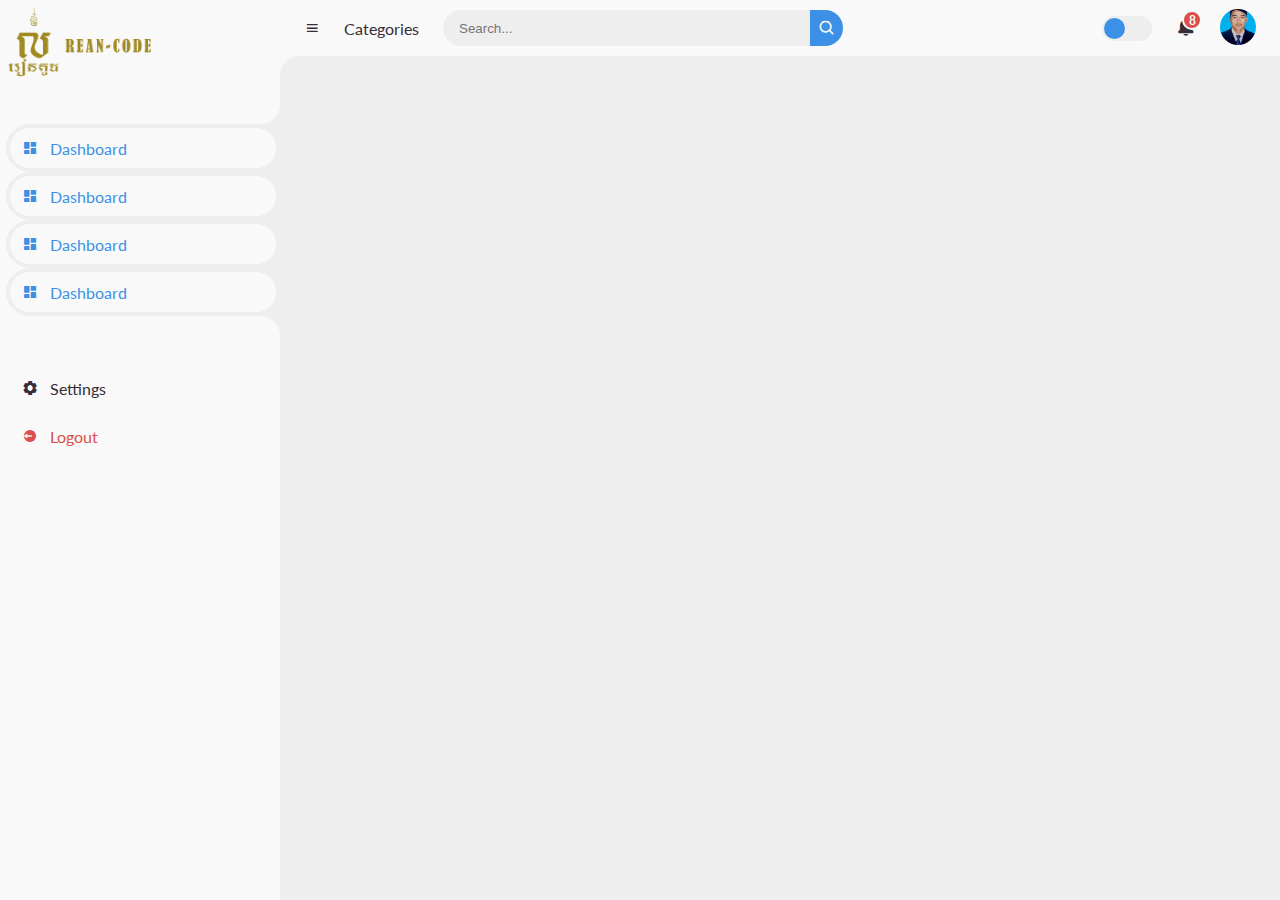
==== Web/introduction.html @ c5633652 "Add files via upload" ====
<!DOCTYPE html>
<html lang="en">
<head>
	<meta charset="UTF-8">
	<meta name="viewport" content="width=device-width, initial-scale=1.0">
    <link rel="shortcut icon" type="x-icon" href="../Pic/logo.png">

	<!-- Boxicons -->
	<link href="https://unpkg.com/boxicons@2.0.9/css/boxicons.min.css" rel="stylesheet">
	<!-- My CSS -->
	<link rel="stylesheet" href="../css/web/introduction.css">

	<title>Introduction</title>
</head>
<body>


	<!-- SIDEBAR -->
	<section id="sidebar">
		<a href="#" class="brand">
			<img src="../Pic/logo2.png" alt="">
		</a>
		<ul class="side-menu top">
			<li class="active">
				<a href="#">
					<i class='bx bxs-dashboard' ></i>
					<span class="text">Dashboard</span>
				</a>
			</li>
            <li class="active">
				<a href="#">
					<i class='bx bxs-dashboard' ></i>
					<span class="text">Dashboard</span>
				</a>
			</li>
            <li class="active">
				<a href="#">
					<i class='bx bxs-dashboard' ></i>
					<span class="text">Dashboard</span>
				</a>
			</li>
            <li class="active">
				<a href="#">
					<i class='bx bxs-dashboard' ></i>
					<span class="text">Dashboard</span>
				</a>
			</li>
		</ul>
		<ul class="side-menu">
			<li>
				<a href="#">
					<i class="bx bxs-cog" ></i>
					<span class="text">Settings</span>
				</a>
			</li>
			<li>
				<a href="#" class="logout">
					<i class="bx bxs-log-out-circle" ></i>
					<span class="text">Logout</span>
				</a>
			</li>
		</ul>
	</section>
	<!-- SIDEBAR -->



	<!-- CONTENT -->
	<section id="content">
		<!-- NAVBAR -->
		<nav>
			<i class="bx bx-menu" ></i>
			<a href="#" class="nav-link">Categories</a>
			<form action="#">
				<div class="form-input">
					<input type="search" placeholder="Search...">
					<button type="submit" class="search-btn"><i class="bx bx-search" ></i></button>
				</div>
			</form>
			<input type="checkbox" id="switch-mode" hidden>
			<label for="switch-mode" class="switch-mode"></label>
			<a href="#" class="notification">
				<i class="bx bxs-bell" ></i>
				<span class="num">8</span>
			</a>
			<a href="#" class="profile">
				<img src="../Pic/IMG_20230320_142856_487.jpg">
			</a>
		</nav>
		<!-- NAVBAR -->

		<!-- MAIN -->
		<main>
			
		</main>
		<!-- MAIN -->
	</section>
	<!-- CONTENT -->
	

	<script src="../scipt/script.js"></script>
</body>
</html>
---- css/web/introduction.css ----
@import url('https://fonts.googleapis.com/css2?family=Lato:wght@400;700&family=Poppins:wght@400;500;600;700&display=swap');

* {
	margin: 0;
	padding: 0;
	box-sizing: border-box;
}

a {
	text-decoration: none;
}

li {
	list-style: none;
}

:root {
	--poppins: 'Poppins', sans-serif;
	--lato: 'Lato', sans-serif;

	--light: #F9F9F9;
	--blue: #3C91E6;
	--light-blue: #CFE8FF;
	--grey: #eee;
	--dark-grey: #AAAAAA;
	--dark: #342E37;
	--red: #DB504A;
	--yellow: #FFCE26;
	--light-yellow: #FFF2C6;
	--orange: #FD7238;
	--light-orange: #FFE0D3;
}

html {
	overflow-x: hidden;
}

body.dark {
	--light: #0C0C1E;
	--grey: #060714;
	--dark: #FBFBFB;
}

body {
	background: var(--grey);
	overflow-x: hidden;
}





/* SIDEBAR */
#sidebar {
	position: fixed;
	top: 0;
	left: 0;
	width: 280px;
	height: 100%;
	background: var(--light);
	z-index: 2000;
	font-family: var(--lato);
	transition: .3s ease;
	overflow-x: hidden;
	scrollbar-width: none;
}
#sidebar::--webkit-scrollbar {
	display: none;
}
#sidebar.hide {
	width: 60px;
}
#sidebar .brand {
	font-size: 24px;
	font-weight: 700;
	height: 56px;
	display: flex;
	align-items: center;
	color: var(--blue);
	position: sticky;
	top: 0;
	left: 0;
	background: var(--light);
	z-index: 500;
	padding-bottom: 20px;
	box-sizing: content-box;
}
#sidebar .brand img{
    width: 160px;
    height: 110px;
    margin-top: 28px;
}
#sidebar .brand .bx {
	min-width: 60px;
	display: flex;
	justify-content: center;
}
#sidebar .side-menu {
	width: 100%;
	margin-top: 48px;
}
#sidebar .side-menu li {
	height: 48px;
	background: transparent;
	margin-left: 6px;
	border-radius: 48px 0 0 48px;
	padding: 4px;
}
#sidebar .side-menu li.active {
	background: var(--grey);
	position: relative;
}
#sidebar .side-menu li.active::before {
	content: '';
	position: absolute;
	width: 40px;
	height: 40px;
	border-radius: 50%;
	top: -40px;
	right: 0;
	box-shadow: 20px 20px 0 var(--grey);
	z-index: -1;
}
#sidebar .side-menu li.active::after {
	content: '';
	position: absolute;
	width: 40px;
	height: 40px;
	border-radius: 50%;
	bottom: -40px;
	right: 0;
	box-shadow: 20px -20px 0 var(--grey);
	z-index: -1;
}
#sidebar .side-menu li a {
	width: 100%;
	height: 100%;
	background: var(--light);
	display: flex;
	align-items: center;
	border-radius: 48px;
	font-size: 16px;
	color: var(--dark);
	white-space: nowrap;
	overflow-x: hidden;
}
#sidebar .side-menu.top li.active a {
	color: var(--blue);
}
#sidebar.hide .side-menu li a {
	width: calc(48px - (4px * 2));
	transition: width .3s ease;
}
#sidebar .side-menu li a.logout {
	color: var(--red);
}
#sidebar .side-menu.top li a:hover {
	color: var(--blue);
}
#sidebar .side-menu li a .bx {
	min-width: calc(60px  - ((4px + 6px) * 2));
	display: flex;
	justify-content: center;
}

/* SIDEBAR */





/* CONTENT */
#content {
	position: relative;
	width: calc(100% - 280px);
	left: 280px;
	transition: .3s ease;
}
#sidebar.hide ~ #content {
	width: calc(100% - 60px);
	left: 60px;
}




/* NAVBAR */
#content nav {
	height: 56px;
	background: var(--light);
	padding: 0 24px;
	display: flex;
	align-items: center;
	grid-gap: 24px;
	font-family: var(--lato);
	position: sticky;
	top: 0;
	left: 0;
	z-index: 1000;
}
#content nav::before {
	content: '';
	position: absolute;
	width: 40px;
	height: 40px;
	bottom: -40px;
	left: 0;
	border-radius: 50%;
	box-shadow: -20px -20px 0 var(--light);
}
#content nav a {
	color: var(--dark);
}
#content nav .bx.bx-menu {
	cursor: pointer;
	color: var(--dark);
}
#content nav .nav-link {
	font-size: 16px;
	transition: .3s ease;
}
#content nav .nav-link:hover {
	color: var(--blue);
}
#content nav form {
	max-width: 400px;
	width: 100%;
	margin-right: auto;
}
#content nav form .form-input {
	display: flex;
	align-items: center;
	height: 36px;
}
#content nav form .form-input input {
	flex-grow: 1;
	padding: 0 16px;
	height: 100%;
	border: none;
	background: var(--grey);
	border-radius: 36px 0 0 36px;
	outline: none;
	width: 100%;
	color: var(--dark);
}
#content nav form .form-input button {
	width: 36px;
	height: 100%;
	display: flex;
	justify-content: center;
	align-items: center;
	background: var(--blue);
	color: var(--light);
	font-size: 18px;
	border: none;
	outline: none;
	border-radius: 0 36px 36px 0;
	cursor: pointer;
}
#content nav .notification {
	font-size: 20px;
	position: relative;
}
#content nav .notification .num {
	position: absolute;
	top: -6px;
	right: -6px;
	width: 20px;
	height: 20px;
	border-radius: 50%;
	border: 2px solid var(--light);
	background: var(--red);
	color: var(--light);
	font-weight: 700;
	font-size: 12px;
	display: flex;
	justify-content: center;
	align-items: center;
}
#content nav .profile img {
	width: 36px;
	height: 36px;
	object-fit: cover;
	border-radius: 50%;
}
#content nav .switch-mode {
	display: block;
	min-width: 50px;
	height: 25px;
	border-radius: 25px;
	background: var(--grey);
	cursor: pointer;
	position: relative;
}
#content nav .switch-mode::before {
	content: '';
	position: absolute;
	top: 2px;
	left: 2px;
	bottom: 2px;
	width: calc(25px - 4px);
	background: var(--blue);
	border-radius: 50%;
	transition: all .3s ease;
}
#content nav #switch-mode:checked + .switch-mode::before {
	left: calc(100% - (25px - 4px) - 2px);
}
/* NAVBAR */





/* MAIN */
#content main {
	width: 100%;
	padding: 36px 24px;
	font-family: var(--poppins);
	max-height: calc(100vh - 56px);
	overflow-y: auto;
}

/* MAIN */
/* CONTENT */









@media screen and (max-width: 768px) {
	#sidebar {
		width: 200px;
	}

	#content {
		width: calc(100% - 60px);
		left: 200px;
	}

	#content nav .nav-link {
		display: none;
	}
}






@media screen and (max-width: 576px) {
	#content nav form .form-input input {
		display: none;
	}

	#content nav form .form-input button {
		width: auto;
		height: auto;
		background: transparent;
		border-radius: none;
		color: var(--dark);
	}

	#content nav form.show .form-input input {
		display: block;
		width: 100%;
	}
	#content nav form.show .form-input button {
		width: 36px;
		height: 100%;
		border-radius: 0 36px 36px 0;
		color: var(--light);
		background: var(--red);
	}

	#content nav form.show ~ .notification,
	#content nav form.show ~ .profile {
		display: none;
	}

	#content main .box-info {
		grid-template-columns: 1fr;
	}

	#content main .table-data .head {
		min-width: 420px;
	}
	#content main .table-data .order table {
		min-width: 420px;
	}
	#content main .table-data .todo .todo-list {
		min-width: 420px;
	}
}
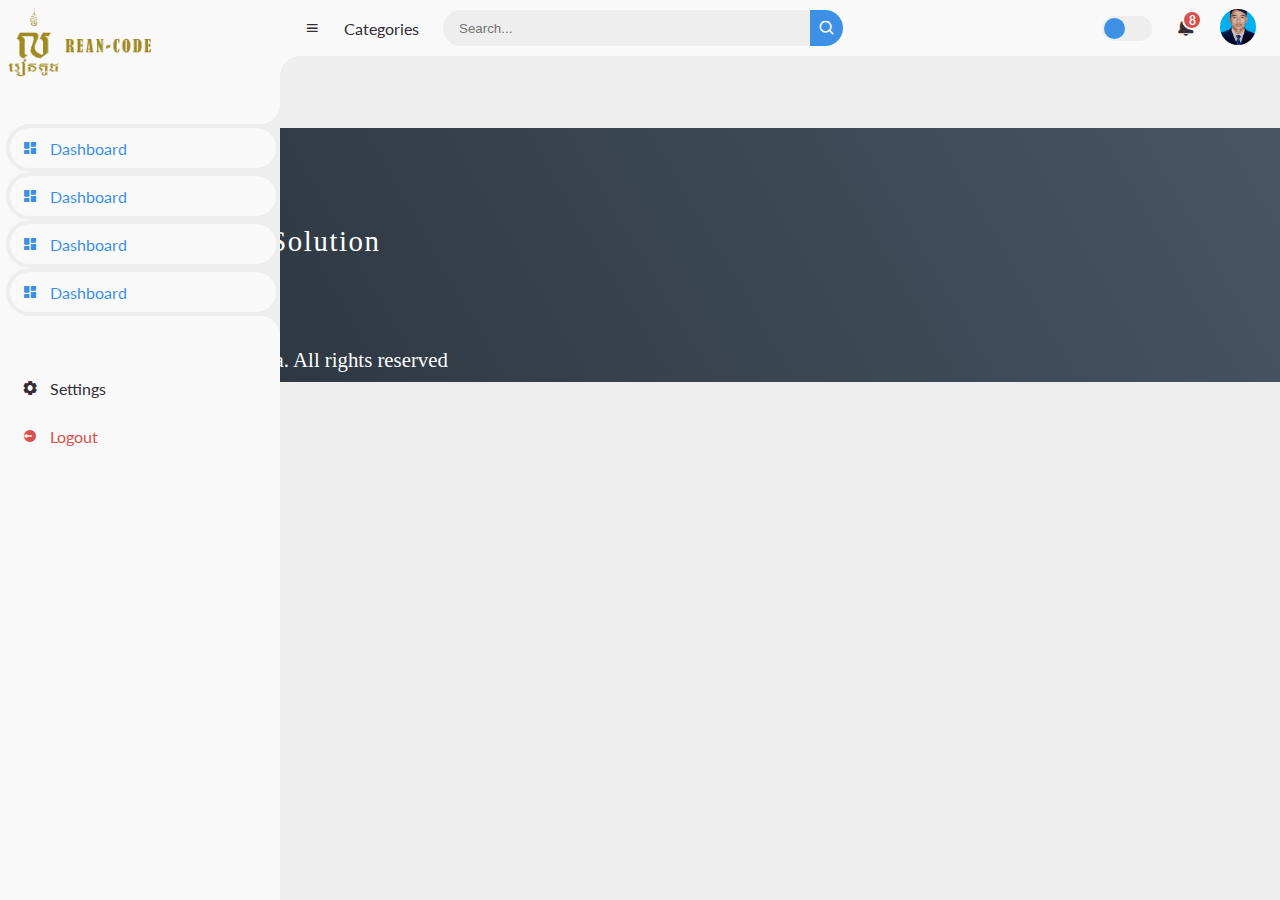
==== commit 5501d602: "Add files via upload" ====
--- a/Web/introduction.html
+++ b/Web/introduction.html
@@ -97,6 +97,29 @@
 		<!-- MAIN -->
 	</section>
 	<!-- CONTENT -->
+	<section id="footer">
+    <div class="footer container">
+      <div class="brand">
+        <h1><span>Re</span>an <span>Co</span>de</h1>
+      </div>
+      <h2>Your Complete Web Solution</h2>
+      <div class="social-icon">
+        <div class="social-item">
+          <a href="#"><img src="https://img.icons8.com/bubbles/100/000000/facebook-new.png" /></a>
+        </div>
+        <div class="social-item">
+          <a href="#"><img src="https://img.icons8.com/bubbles/100/000000/instagram-new.png" /></a>
+        </div>
+        <div class="social-item">
+          <a href="#"><img src="Pic/IMG_20230320_142856_487.jpg" /></a>
+        </div>
+        <div class="social-item">
+          <a href="#"><img src="https://img.icons8.com/bubbles/100/000000/behance.png" /></a>
+        </div>
+      </div>
+      <p>Copyright © 2023 By MoeunLina. All rights reserved</p>
+    </div>
+  </section>
 	
 
 	<script src="../scipt/script.js"></script>
--- a/css/web/introduction.css
+++ b/css/web/introduction.css
@@ -323,6 +323,46 @@
 
 /* MAIN */
 /* CONTENT */
+#footer {
+	background-image: linear-gradient(60deg, #29323c 0%, #485563 100%);
+}
+#footer .footer {
+	min-height: 200px;
+	flex-direction: column;
+	padding-top: 50px;
+	padding-bottom: 10px;
+}
+#footer h2 {
+	color: white;
+	font-weight: 500;
+	font-size: 1.8rem;
+	letter-spacing: 0.1rem;
+	margin-top: 10px;
+	margin-bottom: 10px;
+}
+#footer .social-icon {
+	display: flex;
+	margin-bottom: 30px;
+}
+#footer .social-item {
+	height: 50px;
+	width: 50px;
+	margin: 0 5px;
+}
+#footer .social-item img {
+    width: 40spx;
+    height: 40px;
+    border-radius: 50%;
+	filter: grayscale(1);
+	transition: 0.3s ease filter;
+}
+#footer .social-item:hover img {
+	filter: grayscale(0);
+}
+#footer p {
+	color: white;
+	font-size: 1.3rem;
+}
 
 
 
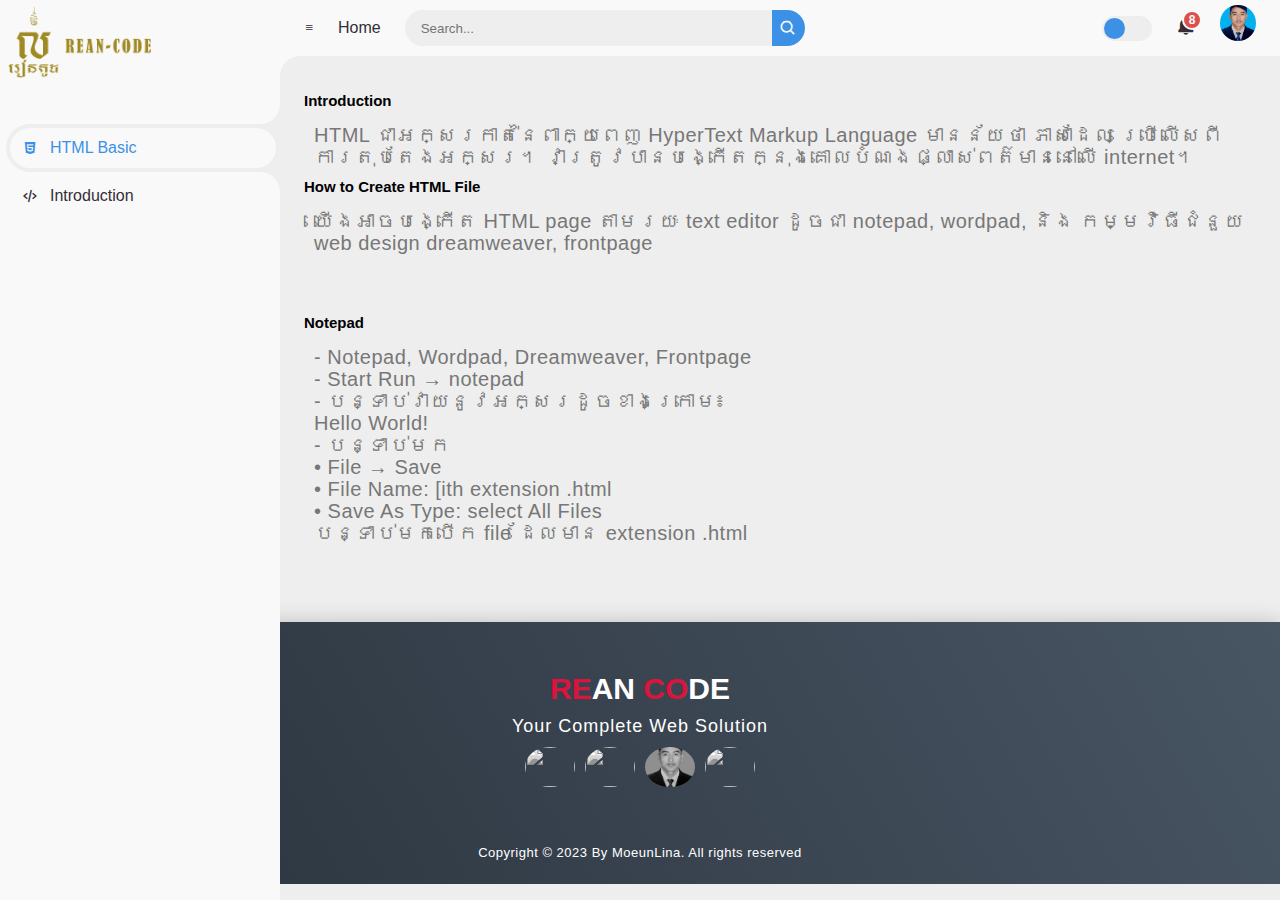
==== commit 91f6bb09: "Add files via upload" ====
--- a/Web/introduction.html
+++ b/Web/introduction.html
@@ -10,6 +10,8 @@
 	<link href="https://unpkg.com/boxicons@2.0.9/css/boxicons.min.css" rel="stylesheet">
 	<!-- My CSS -->
 	<link rel="stylesheet" href="../css/web/introduction.css">
+	<link rel="stylesheet" href="../css/style.css">
+	<link rel="stylesheet" href="../css/index.css">
 
 	<title>Introduction</title>
 </head>
@@ -18,46 +20,20 @@
 
 	<!-- SIDEBAR -->
 	<section id="sidebar">
-		<a href="#" class="brand">
+		<a href="../index.html" class="brand">
 			<img src="../Pic/logo2.png" alt="">
 		</a>
 		<ul class="side-menu top">
 			<li class="active">
-				<a href="#">
-					<i class='bx bxs-dashboard' ></i>
-					<span class="text">Dashboard</span>
-				</a>
-			</li>
-            <li class="active">
-				<a href="#">
-					<i class='bx bxs-dashboard' ></i>
-					<span class="text">Dashboard</span>
-				</a>
-			</li>
-            <li class="active">
-				<a href="#">
-					<i class='bx bxs-dashboard' ></i>
-					<span class="text">Dashboard</span>
-				</a>
-			</li>
-            <li class="active">
-				<a href="#">
-					<i class='bx bxs-dashboard' ></i>
-					<span class="text">Dashboard</span>
-				</a>
-			</li>
-		</ul>
-		<ul class="side-menu">
-			<li>
-				<a href="#">
-					<i class="bx bxs-cog" ></i>
-					<span class="text">Settings</span>
+				<a href="introduction.html">
+					<i class="bx bxl-html5" id="h1"></i>
+					<span class="text" id="h1">HTML Basic</span>
 				</a>
 			</li>
 			<li>
-				<a href="#" class="logout">
-					<i class="bx bxs-log-out-circle" ></i>
-					<span class="text">Logout</span>
+				<a href="introduction.html">
+					<i class="bx bx-code-alt"></i>
+					<span class="text">Introduction</span>
 				</a>
 			</li>
 		</ul>
@@ -71,7 +47,7 @@
 		<!-- NAVBAR -->
 		<nav>
 			<i class="bx bx-menu" ></i>
-			<a href="#" class="nav-link">Categories</a>
+			<a href="../index.html" class="nav-link">Home</a>
 			<form action="#">
 				<div class="form-input">
 					<input type="search" placeholder="Search...">
@@ -92,7 +68,32 @@
 
 		<!-- MAIN -->
 		<main>
-			
+			<div class="cnt">
+				<h2>Introduction</h2>
+				<p>HTML ជាអក្សរកាត់នៃពាក្យពេញ HyperText Markup Language មានន័យថា ភាសាដែល ប្រើលើសពីការតុបតែងអក្សរ។ វាត្រូវបានបង្កើតក្នុងគោលបំណងផ្លាស់ពត៌មាននៅលើ internet។</p>
+				<h2>How to Create HTML File</h2>
+				<p>យើងអាចបង្កើត HTML page តាមរយៈ text editor ដូចជា notepad, wordpad, និង កម្មវិធីជំនួយ web
+					design dreamweaver, frontpage</p>
+			</div>
+			<div class="row" id="cn1">
+				<div class="cnt">
+					<h2>Notepad</h2>
+					<p>- Notepad, Wordpad, Dreamweaver, Frontpage </br>
+					- Start Run → notepad </br>
+					- បន្ទាប់វាយនូវអក្សរដូចខាងក្រោម៖ Hello World! </br>
+					- បន្ទាប់មក </br>
+					• File → Save </br>
+					• File Name: [ith extension .html </br>
+					• Save As Type: select All Files <br>
+					បន្ទាប់មកបើក file ដែលមាន extension .html </br>
+					</p>
+				</div>
+				<div class="cn2">
+					<video width="320" height="250" autoplay loop muted>
+  						<source src="../Pic/0329.mp4" type="video/mp4">
+					</video>
+				</div>
+			</div>
 		</main>
 		<!-- MAIN -->
 	</section>
@@ -105,13 +106,13 @@
       <h2>Your Complete Web Solution</h2>
       <div class="social-icon">
         <div class="social-item">
-          <a href="#"><img src="https://img.icons8.com/bubbles/100/000000/facebook-new.png" /></a>
+          <a href="https://web.facebook.com/profile.php?id=100024197208223"><img src="https://img.icons8.com/bubbles/100/000000/facebook-new.png" /></a>
         </div>
         <div class="social-item">
           <a href="#"><img src="https://img.icons8.com/bubbles/100/000000/instagram-new.png" /></a>
         </div>
         <div class="social-item">
-          <a href="#"><img src="Pic/IMG_20230320_142856_487.jpg" /></a>
+          <a href="#"><img src="../Pic/IMG_20230320_142856_487.jpg" /></a>
         </div>
         <div class="social-item">
           <a href="#"><img src="https://img.icons8.com/bubbles/100/000000/behance.png" /></a>
--- a/css/style.css
+++ b/css/style.css
@@ -0,0 +1,691 @@
+@import 'https://fonts.googleapis.com/css?family=Montserrat:300, 400, 700&display=swap';
+* {
+	padding: 0;
+	margin: 0;
+	box-sizing: border-box;
+}
+html {
+	font-size: 10px;
+	font-family: 'Montserrat', sans-serif;
+	scroll-behavior: smooth;
+}
+a {
+	text-decoration: none;
+}
+.container {
+	min-height: 100vh;
+	width: 100%;
+	display: flex;
+	align-items: center;
+	justify-content: center;
+}
+img {
+	height: 100%;
+	width: 100%;
+	object-fit: cover;
+}
+p {
+	color: black;
+	font-size: 1.4rem;
+	margin-top: 5px;
+	line-height: 2.5rem;
+	font-weight: 300;
+	letter-spacing: 0.05rem;
+}
+.section-title {
+	font-size: 4rem;
+	font-weight: 300;
+	color: black;
+	margin-bottom: 10px;
+	text-transform: uppercase;
+	letter-spacing: 0.2rem;
+	text-align: center;
+}
+.section-title span {
+	color: crimson;
+}
+
+.cta {
+	display: inline-block;
+	padding: 10px 30px;
+	color: white;
+	background-color: transparent;
+	border: 2px solid crimson;
+	font-size: 2rem;
+	text-transform: uppercase;
+	letter-spacing: 0.1rem;
+	margin-top: 30px;
+	transition: 0.3s ease;
+	transition-property: background-color, color;
+}
+.cta:hover {
+	color: white;
+	background-color: crimson;
+}
+.brand h1 {
+	font-size: 3rem;
+	text-transform: uppercase;
+	color: white;
+}
+.brand h1 span {
+	color: crimson;
+}
+
+/* Header section */
+#header {
+	position: fixed;
+	z-index: 1000;
+	left: 0;
+	top: 0;
+	width: 100vw;
+	height: auto;
+}
+#header .header {
+	min-height: 8vh;
+	background-color: rgba(31, 30, 30, 0.24);
+	transition: 0.3s ease background-color;
+}
+#header .nav-bar {
+	display: flex;
+	align-items: center;
+	justify-content: space-between;
+	width: 100%;
+	height: 100%;
+	max-width: 1300px;
+	padding: 0 10px;
+}
+.brand img{
+    width: 150px;
+	right: 0;
+}
+#header .nav-list ul {
+	list-style: none;
+	position: absolute;
+	background-color: rgb(31, 30, 30);
+	width: 100vw;
+	height: 100vh;
+	left: 100%;
+	top: 0;
+	display: flex;
+	flex-direction: column;
+	justify-content: center;
+	align-items: center;
+	z-index: 1;
+	overflow-x: hidden;
+	transition: 0.5s ease left;
+}
+#header .nav-list ul.active {
+	left: 0%;
+}
+#header .nav-list ul a {
+	font-size: 2.5rem;
+	font-weight: 500;
+	letter-spacing: 0.2rem;
+	text-decoration: none;
+	color: white;
+	text-transform: uppercase;
+	padding: 20px;
+	display: block;
+}
+#header .nav-list ul a::after {
+	content: attr(data-after);
+	position: absolute;
+	top: 50%;
+	left: 50%;
+	transform: translate(-50%, -50%) scale(0);
+	color: rgba(240, 248, 255, 0.021);
+	font-size: 13rem;
+	letter-spacing: 50px;
+	z-index: -1;
+	transition: 0.3s ease letter-spacing;
+}
+#header .nav-list ul li:hover a::after {
+	transform: translate(-50%, -50%) scale(1);
+	letter-spacing: initial;
+}
+#header .nav-list ul li:hover a {
+	color: crimson;
+}
+#header .hamburger {
+	height: 60px;
+	width: 60px;
+	display: inline-block;
+	border: 3px solid white;
+	border-radius: 50%;
+	position: relative;
+	display: flex;
+	align-items: center;
+	justify-content: center;
+	z-index: 100;
+	cursor: pointer;
+	transform: scale(0.8);
+	margin-right: 20px;
+}
+#header .hamburger:after {
+	position: absolute;
+	content: '';
+	height: 100%;
+	width: 100%;
+	border-radius: 50%;
+	border: 3px solid white;
+	animation: hamburger_puls 1s ease infinite;
+}
+#header .hamburger .bar {
+	height: 2px;
+	width: 30px;
+	position: relative;
+	background-color: white;
+	z-index: -1;
+}
+#header .hamburger .bar::after,
+#header .hamburger .bar::before {
+	content: '';
+	position: absolute;
+	height: 100%;
+	width: 100%;
+	left: 0;
+	background-color: white;
+	transition: 0.3s ease;
+	transition-property: top, bottom;
+}
+#header .hamburger .bar::after {
+	top: 8px;
+}
+#header .hamburger .bar::before {
+	bottom: 8px;
+}
+#header .hamburger.active .bar::before {
+	bottom: 0;
+}
+#header .hamburger.active .bar::after {
+	top: 0;
+}
+/* End Header section */
+
+/* Hero Section */
+#hero {
+	background-image: url( "../Pic/308189739_516274900505625_2385769354428812594_n.jpg");
+	background-size: cover;
+	background-position: top center;
+	position: relative;
+	z-index: 1;
+}
+#hero::after {
+	content: '';
+	position: absolute;
+	left: 0;
+	top: 0;
+	height: 100%;
+	width: 100%;
+	background-color: black;
+	opacity: 0.7;
+	z-index: -1;
+}
+#hero .hero {
+	max-width: 1200px;
+	margin: 0 auto;
+	padding: 0 50px;
+	justify-content: flex-start;
+}
+#hero h1 {
+	display: block;
+	width: fit-content;
+	font-size: 4rem;
+	position: relative;
+	color: transparent;
+	animation: text_reveal 0.5s ease forwards;
+	animation-delay: 1s;
+}
+#hero h1:nth-child(1) {
+	animation-delay: 1s;
+}
+#hero h1:nth-child(2) {
+	animation-delay: 2s;
+}
+#hero h1:nth-child(3) {
+	animation: text_reveal_name 0.5s ease forwards;
+	animation-delay: 3s;
+}
+#hero h1 span {
+	position: absolute;
+	top: 0;
+	left: 0;
+	height: 100%;
+	width: 0;
+	background-color: crimson;
+	animation: text_reveal_box 1s ease;
+	animation-delay: 0.5s;
+}
+#hero h1:nth-child(1) span {
+	animation-delay: 0.5s;
+}
+#hero h1:nth-child(2) span {
+	animation-delay: 1.5s;
+}
+#hero h1:nth-child(3) span {
+	animation-delay: 2.5s;
+}
+
+/* End Hero Section */
+
+/* Services Section */
+#services .services {
+	flex-direction: column;
+	text-align: center;
+	max-width: 1500px;
+	margin: 0 auto;
+	padding: 100px 0;
+}
+#services .service-top {
+	max-width: 500px;
+	margin: 0 auto;
+}
+#services .service-bottom {
+	display: flex;
+	align-items: center;
+	justify-content: center;
+	flex-wrap: wrap;
+	margin-top: 50px;
+}
+#services .service-item {
+	flex-basis: 80%;
+	display: flex;
+	align-items: flex-start;
+	justify-content: center;
+	flex-direction: column;
+	padding: 30px;
+	border-radius: 10px;
+	background-image: url(./img/img-1.png);
+	background-size: cover;
+	margin: 10px 5%;
+	position: relative;
+	z-index: 1;
+	overflow: hidden;
+}
+#services .service-item::after {
+	content: '';
+	position: absolute;
+	left: 0;
+	top: 0;
+	height: 100%;
+	width: 100%;
+	background-image: linear-gradient(60deg, #29323c 0%, #485563 100%);
+	opacity: 0.9;
+	z-index: -1;
+}
+#services .service-bottom .icon {
+	height: 80px;
+	width: 80px;
+	margin-bottom: 20px;
+}
+#services .service-item h2 {
+	font-size: 2rem;
+	color: white;
+	margin-bottom: 10px;
+	text-transform: uppercase;
+}
+#services .service-item p {
+	color: white;
+	text-align: left;
+}
+/* End Services Section */
+
+/* Projects section */
+
+	#course{
+   width: 80%;
+    margin: auto;
+    text-align: center;
+    padding-top: 100px;
+}
+h1{
+    font-size: 36px;
+    font-weight: 600;
+    
+}
+p{
+    color: #777;
+    font-size: 20px;
+    font-weight: 300;
+    line-height: 22px;
+    padding: 10px;
+}
+.row{
+   display: grid;
+	grid-template-columns: repeat(auto-fit, minmax(400px, 1fr));
+	grid-gap: 1rem;
+	margin: 50px 0 20px;
+}
+.row a{
+	text-decoration: none;
+	color: black;
+}
+
+
+.course-col{
+	height: 500px;
+    flex-basis: 31%;
+    background: #fff3f3;
+    border-radius: 10px;
+    margin: 5% 4% 5%;
+    padding:0;
+    box-sizing: border-box;
+    transition: 0.5s;
+	overflow-x: hidden;
+	scrollbar-width: none;
+}
+.course-col p::--webkit-scrollbar{
+	display: none;
+}
+
+.course-col:hover{
+    box-shadow: 0 0 20px 0 rgba(0,0,0,0.2);
+}
+.course-col p{
+	text-align: start;
+}
+.row .course-col img{
+    width: 100%;
+	height: 250px;
+    border-radius: 10px;
+}
+h3{
+    text-align: center;
+    font-weight: 600;
+    margin: 10px 0;
+}
+	/* End Projects section */
+
+	/* About Section */
+	#about .about {
+		flex-direction: column-reverse;
+		text-align: center;
+		max-width: 1200px;
+		margin: 0 auto;
+		padding: 100px 20px;
+	}
+	#about .col-left {
+		width: 250px;
+		height: 360px;
+	}
+	#about .col-right {
+		width: 100%;
+	}
+	#about .col-right h2 {
+		font-size: 1.8rem;
+		font-weight: 500;
+		letter-spacing: 0.2rem;
+		margin-bottom: 10px;
+	}
+	#about .col-right p {
+		margin-bottom: 20px;
+	}
+	#about .col-right .cta {
+		color: black;
+		margin-bottom: 50px;
+		padding: 10px 20px;
+		font-size: 2rem;
+	}
+	#about .col-left .about-img {
+		height: 100%;
+		width: 100%;
+		position: relative;
+		border: 10px solid white;
+	}
+	#about .col-left .about-img::after {
+		content: '';
+		position: absolute;
+		left: -33px;
+		top: 19px;
+		height: 98%;
+		width: 98%;
+		border: 7px solid crimson;
+		z-index: -1;
+	}
+	/* End About Section */
+
+/* contact Section */
+#contact .contact {
+	flex-direction: column;
+	max-width: 1200px;
+	margin: 0 auto;
+	width: 90%;
+}
+#contact .contact-items {
+	/* max-width: 400px; */
+	width: 100%;
+}
+#contact .contact-item {
+	width: 80%;
+	padding: 20px;
+	text-align: center;
+	border-radius: 10px;
+	padding: 30px;
+	margin: 30px;
+	display: flex;
+	justify-content: center;
+	align-items: center;
+	flex-direction: column;
+	box-shadow: 0px 0px 18px 0 #0000002c;
+	transition: 0.3s ease box-shadow;
+}
+#contact .contact-item:hover {
+	box-shadow: 0px 0px 5px 0 #0000002c;
+}
+#contact .icon {
+	width: 70px;
+	margin: 0 auto;
+	margin-bottom: 10px;
+}
+#contact .contact-info h1 {
+	font-size: 2.5rem;
+	font-weight: 500;
+	margin-bottom: 5px;
+}
+#contact .contact-info h2 {
+	font-size: 1.3rem;
+	line-height: 2rem;
+	font-weight: 500;
+}
+/*End contact Section */
+
+/* Footer */
+#footer {
+	background-image: linear-gradient(60deg, #29323c 0%, #485563 100%);
+}
+#footer .footer {
+	min-height: 200px;
+	flex-direction: column;
+	padding-top: 50px;
+	padding-bottom: 10px;
+}
+#footer h2 {
+	color: white;
+	font-weight: 500;
+	font-size: 1.8rem;
+	letter-spacing: 0.1rem;
+	margin-top: 10px;
+	margin-bottom: 10px;
+}
+#footer .social-icon {
+	display: flex;
+	margin-bottom: 30px;
+}
+#footer .social-item {
+	height: 50px;
+	width: 50px;
+	margin: 0 5px;
+}
+#footer .social-item img {
+    width: 40spx;
+    height: 40px;
+    border-radius: 50%;
+	filter: grayscale(1);
+	transition: 0.3s ease filter;
+}
+#footer .social-item:hover img {
+	filter: grayscale(0);
+}
+#footer p {
+	color: white;
+	font-size: 1.3rem;
+}
+/* End Footer */
+
+/* Keyframes */
+@keyframes hamburger_puls {
+	0% {
+		opacity: 1;
+		transform: scale(1);
+	}
+	100% {
+		opacity: 0;
+		transform: scale(1.4);
+	}
+}
+@keyframes text_reveal_box {
+	50% {
+		width: 100%;
+		left: 0;
+	}
+	100% {
+		width: 0;
+		left: 100%;
+	}
+}
+@keyframes text_reveal {
+	100% {
+		color: white;
+	}
+}
+@keyframes text_reveal_name {
+	100% {
+		color: crimson;
+		font-weight: 500;
+	}
+}
+/* End Keyframes */
+
+/* Media Query For Tablet */
+@media only screen and (min-width: 768px) {
+	.cta {
+		font-size: 2.5rem;
+		padding: 20px 60px;
+	}
+	h1.section-title {
+		font-size: 6rem;
+	}
+
+	/* Hero */
+	#hero h1 {
+		font-size: 7rem;
+	}
+	/* End Hero */
+
+	/* Services Section */
+	#services .service-bottom .service-item {
+		flex-basis: 45%;
+		margin: 2.5%;
+	}
+	/* End Services Section */
+
+	/* Project */
+	#course .row {
+		flex-direction: row;
+	}
+	#course .row:nth-child(even) {
+		flex-direction: row-reverse;
+	}
+	/* End Project */
+
+	/* About */
+	#about .about {
+		flex-direction: row;
+	}
+	#about .col-left {
+		width: 600px;
+		height: 400px;
+		padding-left: 60px;
+	}
+	#about .about .col-left .about-img::after {
+		left: -45px;
+		top: 34px;
+		height: 98%;
+		width: 98%;
+		border: 10px solid crimson;
+	}
+	#about .col-right {
+		text-align: left;
+		padding: 30px;
+	}
+	#about .col-right h1 {
+		text-align: left;
+	}
+	/* End About */
+
+	/* contact  */
+	#contact .contact {
+		flex-direction: column;
+		padding: 100px 0;
+		align-items: center;
+		justify-content: center;
+		min-width: 20vh;
+	}
+	#contact .contact-items {
+		width: 100%;
+		display: flex;
+		flex-direction: row;
+		justify-content: space-evenly;
+		margin: 0;
+	}
+	#contact .contact-item {
+		width: 30%;
+		margin: 0;
+		flex-direction: row;
+	}
+	#contact .contact-item .icon {
+		height: 100px;
+		width: 100px;
+	}
+	#contact .contact-item .icon img {
+		object-fit: contain;
+	}
+	#contact .contact-item .contact-info {
+		width: 100%;
+		text-align: left;
+		padding-left: 20px;
+	}
+	/* End contact  */
+}
+/* End Media Query For Tablet */
+
+/* Media Query For Desktop */
+@media only screen and (min-width: 1200px) {
+	/* header */
+	#header .hamburger {
+		display: none;
+	}
+	#header .nav-list ul {
+		position: initial;
+		display: block;
+		height: auto;
+		width: fit-content;
+		background-color: transparent;
+	}
+	#header .nav-list ul li {
+		display: inline-block;
+	}
+	#header .nav-list ul li a {
+		font-size: 1.8rem;
+	}
+	#header .nav-list ul a:after {
+		display: none;
+	}
+	/* End header */
+
+	#services .service-bottom .service-item {
+		flex-basis: 22%;
+		margin: 1.5%;
+	}
+}
+/* End  Media Query For Desktop */
--- a/css/index.css
+++ b/css/index.css
@@ -0,0 +1,338 @@
+*{
+	padding: 0;
+	margin: 0;
+	font-family: 'Poppins', sans-serif;
+    font-family: 'Noto Sans Khmer', sans-serif;
+}
+.header{
+	min-height: 100vh;
+	width: 100%;
+	background-image: linear-gradient(rgba(4,9,30,0.5),rgba(4,9,30,0.5)),url("../Pic/308189739_516274900505625_2385769354428812594_n.jpg");
+	background-position: center;
+	background-size: cover;
+	position: relative;
+}
+nav{
+	display: flex;
+	padding: 2% 6%;
+	justify-content: space-between;
+	align-items: center;
+}
+nav img{
+	margin-top: -20%;
+	width: 200px;
+}
+.nav-links{
+	flex: i;
+	text-align: right;
+}
+.nav-links ul li{
+	list-style: none;
+	display: inline-block;
+	padding: 8px 12px;
+	position: relative;
+}
+.nav-links ul li a{
+	color: #FFFFFF;
+	text-decoration: none;
+	font-size: 17px;
+}
+.nav-links ul li::after{
+	content: '';
+	width: 0%;
+	height: 2px;
+	background: #09D900;
+	display: block;
+	margin: auto;
+	transition: 0.5s;
+	
+}
+.nav-links ul li:hover::after{
+	width: 100%;
+}
+.text-box{
+    width: 90%;
+    color: whitesmoke;
+    position: absolute;
+    top: 50%;
+    left: 50%;
+    transform: translate(-50%, -50%);
+    text-align: center;
+}
+.text-box h1{
+    font-size: 30px;
+    
+}
+.text-box h1 span{
+    font-size: 45px;
+    font-weight: 600;
+    color: #09D900;
+}
+.text-box p{
+    margin: 8px 0 40px ;
+    font-size: 30px;
+    color: whitesmoke;
+}
+
+.hero-btn{
+    display: inline-block;
+    text-decoration: none;
+    color: #fff;
+    border: 1px solid #fff;
+    border-radius: 5px;
+    padding: 12px 34px;
+    font-size: 13px;
+    background: transparent;
+    position: relative;
+    cursor: pointer;
+}
+.hero-btn:hover{
+    border: 1px solid #09D900;
+    background: #09D900;
+    font-size: 15px;
+    transition: 0.5s;
+}
+nav .fa{
+    display: none;
+}
+
+/*---- Features ----*/
+
+#features{
+	padding: 5vw 8vw 0 8vw;
+	text-align: center;
+}
+
+.fea-1{
+	height: 300px;
+    background: #edf2f7;
+    border-radius: 10px;
+    margin: 5% 4% 5%;
+    padding: 0;
+    box-sizing: border-box;
+    transition: 0.5s;
+	box-shadow: 0 0 20px 0 rgba(0,0,0,0.2);
+}
+
+.fea-1 h1{
+    text-align: center;
+    font-weight: 600;
+	margin-top: 2%;
+}
+.fea-1 p{
+	text-align: start;
+	padding: 2%;
+}
+
+
+/*------ course -------*/
+
+.course{
+   width: 80%;
+    margin: auto;
+    text-align: center;
+    padding-top: 100px;
+}
+h1{
+    font-size: 36px;
+    font-weight: 600;
+    
+}
+p{
+    color: #777;
+    font-size: 20px;
+    font-weight: 300;
+    line-height: 22px;
+    padding: 10px;
+}
+.row{
+   display: grid;
+	grid-template-columns: repeat(auto-fit, minmax(400px, 1fr));
+	grid-gap: 1rem;
+	margin: 50px 0 20px;
+}
+.row a{
+	text-decoration: none;
+	color: black;
+}
+
+
+.course-col{
+	height: 500px;
+    flex-basis: 31%;
+    background: #fff3f3;
+    border-radius: 10px;
+    margin: 5% 4% 5%;
+    padding:0;
+    box-sizing: border-box;
+    transition: 0.5s;
+}
+.course-col p::--webkit-scrollbar{
+	display: none;
+}
+
+.course-col:hover{
+    box-shadow: 0 0 20px 0 rgba(0,0,0,0.2);
+}
+.course-col p{
+	text-align: start;
+      transition: 0.5s;
+	overflow-x: hidden;
+	scrollbar-width: none;
+}
+.row .course-col img{
+    width: 100%;
+    border-radius: 10px;
+}
+h3{
+    text-align: center;
+    font-weight: 600;
+    margin: 10px 0;
+}
+
+
+/*------ Profile -------*/
+
+#experts{
+	padding: 8vw 8vw 0 8vw;
+	text-align: center;
+  	margin-left: auto;
+  	margin-right: auto;
+  	width: 40%;
+	
+}
+#experts .expert-box{
+	display: grid;
+	grid-template-columns: repeat(auto-fit, minmax(150px, 1fr));
+	grid-gap: 1rem;
+	margin: 50px 0 50px;
+}
+#experts .expert-box .profile{
+	background-color: #fafaf1;
+	padding: 30px 10px;
+	border-radius: 10px;
+}
+#experts .expert-box .profile img{
+	width: 100px;
+	height: 100px;
+	border-radius: 50%;
+}
+#experts .expert-box .profile p{
+	font-size: 12px;
+	margin-top: -15px;
+}
+.pro-links{
+	margin-top: 10px;
+	
+}
+.pro-links i{
+	padding: 10px 13px;
+	border: 1px solid rgba(21, 21, 100);
+	cursor: pointer;
+	transition: 0.3s;
+	border-radius: 50%;
+}
+.pro-links i:hover{
+	background: rgba(21, 21, 100);
+	color: #fff;
+	border: 1px solid rgba(21, 21, 100);
+	cursor: pointer;
+	border-radius: 50%;
+}
+
+
+/*------ footer -------*/
+.footer{
+	width: 100%;
+	text-align: center;
+	padding: 30px 0;
+	box-shadow: 0 0 20px 0 rgba(0,0,0,0.2);
+}
+.footer h4{
+	color: #777;
+	margin-bottom: 25px;
+	margin-top: 20px;
+	font-weight: 600;
+}
+.footer2 p{
+	margin: 5px;
+}
+/*------ media -------*/
+@media(max-width: 700px){
+    .row{
+		display: block;
+        flex-direction: column;
+    }
+	.fea-1{
+		display: block;
+		height: auto;
+	}
+	.fea-1 h1{
+    text-align: center;
+    font-size: 15px;
+}
+.fea-1 p{
+	text-align: start;
+	padding: 2%;
+	font-size: 13px;
+}
+	nav img{
+	margin-top: -20%;
+	width: 150px;
+    }
+    .text-box h1{
+        font-size: 30px;
+    }
+    .text-box h1 span{
+        font-size: 30px;
+    }
+	.text-box p{
+    margin: 8px 0 40px ;
+    font-size: 20px;
+    color: whitesmoke;
+}
+    .nav-links ul li{
+        display: block;
+    }
+    .nav-links{
+        position: absolute;
+        background: #09D900;
+        height: 100vh;
+        width: 200px;
+        top: 0;
+        right: -200px;
+        text-align: left;
+        z-index: 2;
+        transition: 1s;
+    }
+    nav .fa{
+        display: block;
+        color: #fff;
+        margin: 10px;
+        font-size: 22px;
+        cursor: pointer;
+    }
+    .nav-links ul{
+        padding: 30px;
+    }
+	.footer h4{
+	font-size: 15px;
+	font-weight: 300;
+	}
+	.footer2 p{
+	font-size: 13px;
+	}
+}
+@media(max-width: 500px){
+    .text-box h1{
+        font-size: 20px;
+    }
+    .text-box h1 span{
+        font-size: 25px;
+    }
+	.text-box p{
+    margin: 8px 0 40px ;
+    font-size: 15px;
+    color: whitesmoke;
+}
+}
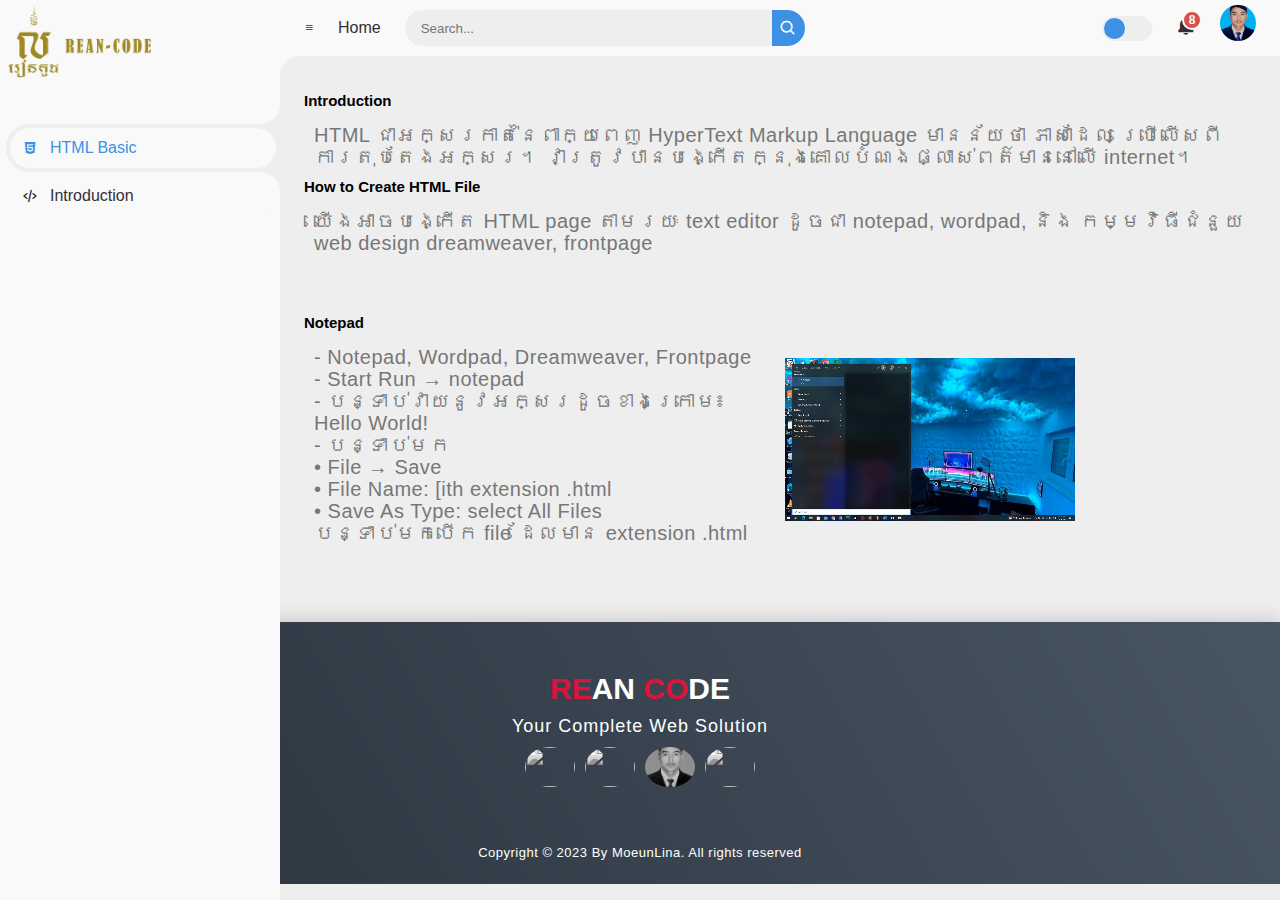
==== commit 9b9c55e5: "Add files via upload" ====
--- a/Web/introduction.html
+++ b/Web/introduction.html
@@ -89,7 +89,7 @@
 					</p>
 				</div>
 				<div class="cn2">
-					<video width="320" height="250" autoplay loop muted>
+					<video width="290" height="250" autoplay loop muted>
   						<source src="../Pic/0329.mp4" type="video/mp4">
 					</video>
 				</div>
